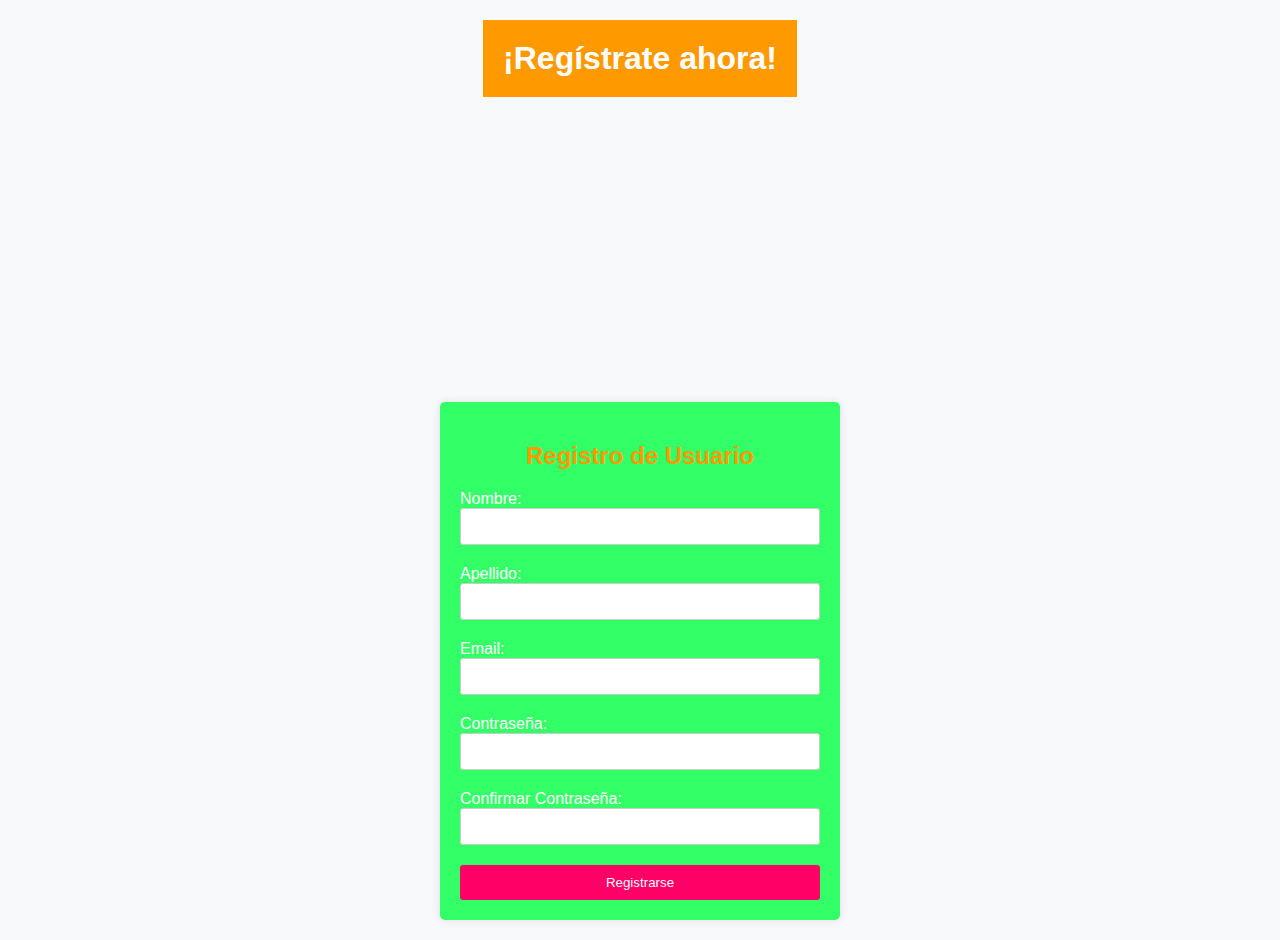
==== html/views/register/register.html @ ac7c645c "Ejercicio 1" ====
<!DOCTYPE html>
<html lang="en">
    <head>
        <meta charset="UTF-8">
        <meta name="viewport" content="width=device-width, initial-scale=1.0">
        <title>Registro de Usuario</title>
        <link rel="stylesheet" href="styles.css"> <!-- Enlaza tu archivo CSS aquí -->
    </head>
    <body style="background-color: #f8f9fa; color: #333; font-family: 'Comic Sans MS', cursive, sans-serif;">
        <header style="text-align: center; background-color: #ff9900; padding: 20px;margin-bottom: auto;">
            <h1 style="margin: 0; color: #fff;">¡Regístrate ahora!</h1>
        </header>
        <div class="container" style="max-width: 400px; background-color: #33ff66; padding: 20px; border-radius: 5px; box-shadow: 0 0 10px rgba(0, 0, 0, 0.1);">
            <h2 style="text-align: center; color: #ff9900;">Registro de Usuario</h2>
            <form action="../../../controllers/RegisterController.php" method="POST">
                <label for="nombre" style="color: #fff;">Nombre:</label><br>
                <input type="text" id="nombre" name="nombre" required style="width: 100%; padding: 10px; margin-bottom: 20px; border: 1px solid #ccc; border-radius: 3px; box-sizing: border-box;"><br>
                
                <label for="apellido" style="color: #fff;">Apellido:</label><br>
                <input type="text" id="apellido" name="apellido" required style="width: 100%; padding: 10px; margin-bottom: 20px; border: 1px solid #ccc; border-radius: 3px; box-sizing: border-box;"><br>
                
                <label for="email" style="color: #fff;">Email:</label><br>
                <input type="email" id="email" name="email" required style="width: 100%; padding: 10px; margin-bottom: 20px; border: 1px solid #ccc; border-radius: 3px; box-sizing: border-box;"><br>
                
                <label for="password" style="color: #fff;">Contraseña:</label><br>
                <input type="password" id="password" name="password" required style="width: 100%; padding: 10px; margin-bottom: 20px; border: 1px solid #ccc; border-radius: 3px; box-sizing: border-box;"><br>
                
                <label for="confirm_password" style="color: #fff;">Confirmar Contraseña:</label><br>
                <input type="password" id="confirm_password" name="confirm_password" required style="width: 100%; padding: 10px; margin-bottom: 20px; border: 1px solid #ccc; border-radius: 3px; box-sizing: border-box;"><br>
                
                <input type="submit" value="Registrarse" style="width: 100%; padding: 10px; background-color: #ff0066; color: #fff; border: none; border-radius: 3px; cursor: pointer;">
            </form>
        </div>
    </body>
</html>
---- html/views/register/styles.css ----
body {
    font-family: sans-serif; /* Mantenemos sans-serif para coherencia */
    background-color: #f4f4f4; /* Mantenemos el mismo fondo */
    margin: 0;
    padding: 20px; /* Agregamos un poco de padding general */
    display: flex;
    flex-direction: column;
    align-items: center; /* Centramos el contenedor */
    min-height: 100vh; /* Establece la altura mínima de la ventana */
}

.container {
    max-width: 600px;
    background-color: white; /* Mantenemos el fondo blanco */
    padding: 20px;
    border-radius: 8px; /* Bordes redondeados como en el listado */
    box-shadow: 0 2px 4px rgba(0, 0, 0, 0.1); /* Sombra sutil */
    width: 100%; /* Aseguramos que el contenedor ocupe todo el ancho posible */
    box-sizing: border-box; /* Incluimos el padding en el ancho */
}

.container h2 {
    text-align: center;
    color: #333; /* Color de texto más sutil */
    margin-bottom: 20px;
}

.container p {
    color: #666; /* Color de texto para párrafos */
    line-height: 1.6; /* Espaciado entre líneas */
}

.container ul {
    list-style-type: none;
    padding: 0;
}

.container li {
    margin-bottom: 10px;
}

.container a {
    color: #007bff; /* Color de los enlaces */
    text-decoration: none;
}

.container a:hover {
    text-decoration: underline; /* Subrayado al pasar el ratón */
}
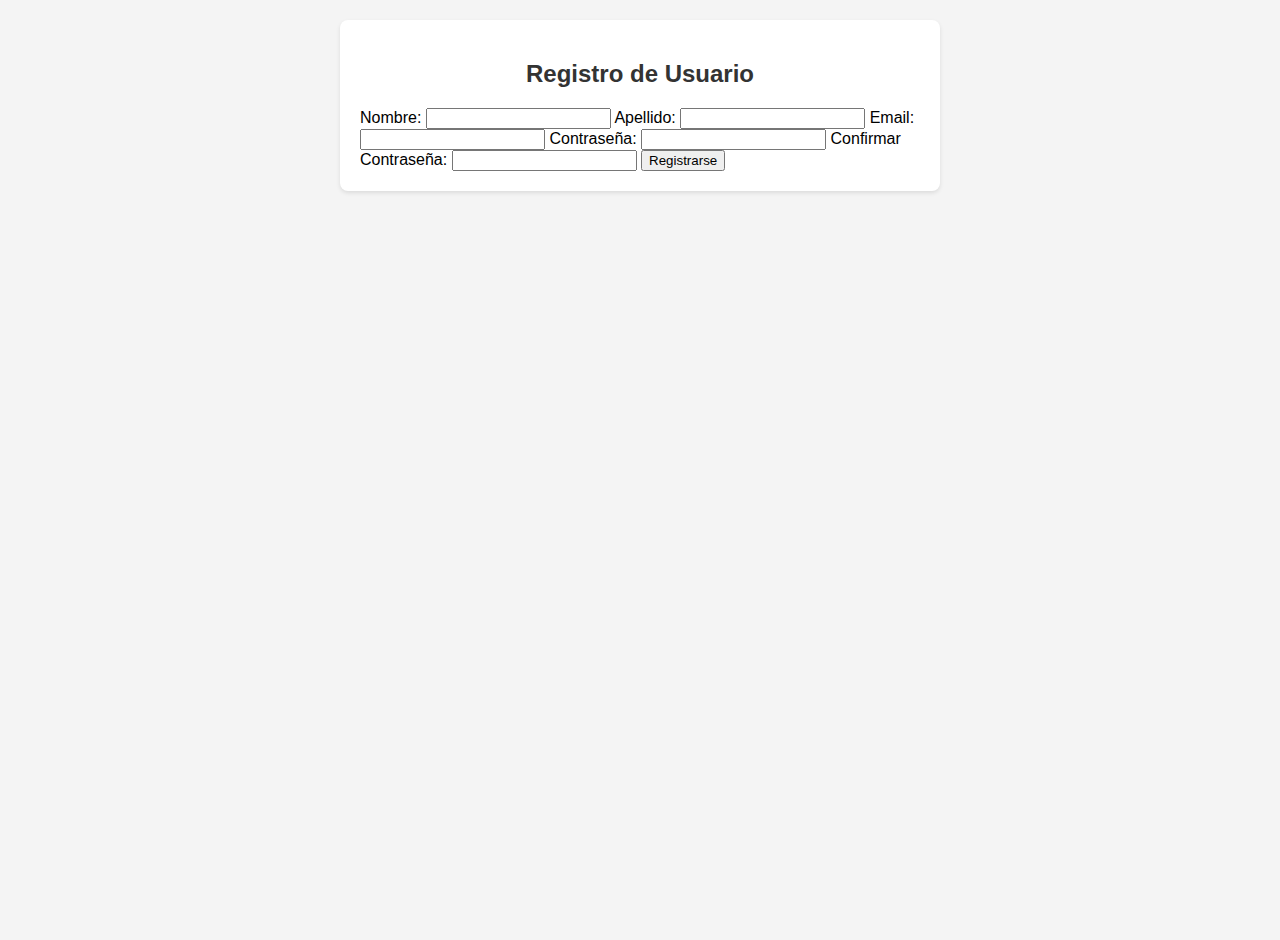
==== commit b39e00ae: "ejercicio 2" ====
--- a/html/views/register/register.html
+++ b/html/views/register/register.html
@@ -4,32 +4,29 @@
         <meta charset="UTF-8">
         <meta name="viewport" content="width=device-width, initial-scale=1.0">
         <title>Registro de Usuario</title>
-        <link rel="stylesheet" href="styles.css"> <!-- Enlaza tu archivo CSS aquí -->
+        <link rel="stylesheet" href="styles.css">
     </head>
-    <body style="background-color: #f8f9fa; color: #333; font-family: 'Comic Sans MS', cursive, sans-serif;">
-        <header style="text-align: center; background-color: #ff9900; padding: 20px;margin-bottom: auto;">
-            <h1 style="margin: 0; color: #fff;">¡Regístrate ahora!</h1>
-        </header>
-        <div class="container" style="max-width: 400px; background-color: #33ff66; padding: 20px; border-radius: 5px; box-shadow: 0 0 10px rgba(0, 0, 0, 0.1);">
-            <h2 style="text-align: center; color: #ff9900;">Registro de Usuario</h2>
+    <body>
+        <div class="container">
+            <h2>Registro de Usuario</h2>
             <form action="../../../controllers/RegisterController.php" method="POST">
-                <label for="nombre" style="color: #fff;">Nombre:</label><br>
-                <input type="text" id="nombre" name="nombre" required style="width: 100%; padding: 10px; margin-bottom: 20px; border: 1px solid #ccc; border-radius: 3px; box-sizing: border-box;"><br>
+                <label for="nombre">Nombre:</label>
+                <input type="text" id="nombre" name="nombre" required>
                 
-                <label for="apellido" style="color: #fff;">Apellido:</label><br>
-                <input type="text" id="apellido" name="apellido" required style="width: 100%; padding: 10px; margin-bottom: 20px; border: 1px solid #ccc; border-radius: 3px; box-sizing: border-box;"><br>
+                <label for="apellido">Apellido:</label>
+                <input type="text" id="apellido" name="apellido" required>
                 
-                <label for="email" style="color: #fff;">Email:</label><br>
-                <input type="email" id="email" name="email" required style="width: 100%; padding: 10px; margin-bottom: 20px; border: 1px solid #ccc; border-radius: 3px; box-sizing: border-box;"><br>
+                <label for="email">Email:</label>
+                <input type="email" id="email" name="email" required>
                 
-                <label for="password" style="color: #fff;">Contraseña:</label><br>
-                <input type="password" id="password" name="password" required style="width: 100%; padding: 10px; margin-bottom: 20px; border: 1px solid #ccc; border-radius: 3px; box-sizing: border-box;"><br>
+                <label for="password">Contraseña:</label>
+                <input type="password" id="password" name="password" required>
                 
-                <label for="confirm_password" style="color: #fff;">Confirmar Contraseña:</label><br>
-                <input type="password" id="confirm_password" name="confirm_password" required style="width: 100%; padding: 10px; margin-bottom: 20px; border: 1px solid #ccc; border-radius: 3px; box-sizing: border-box;"><br>
+                <label for="confirm_password">Confirmar Contraseña:</label>
+                <input type="password" id="confirm_password" name="confirm_password" required>
                 
-                <input type="submit" value="Registrarse" style="width: 100%; padding: 10px; background-color: #ff0066; color: #fff; border: none; border-radius: 3px; cursor: pointer;">
+                <input type="submit" value="Registrarse">
             </form>
         </div>
     </body>
-</html>
+</html>